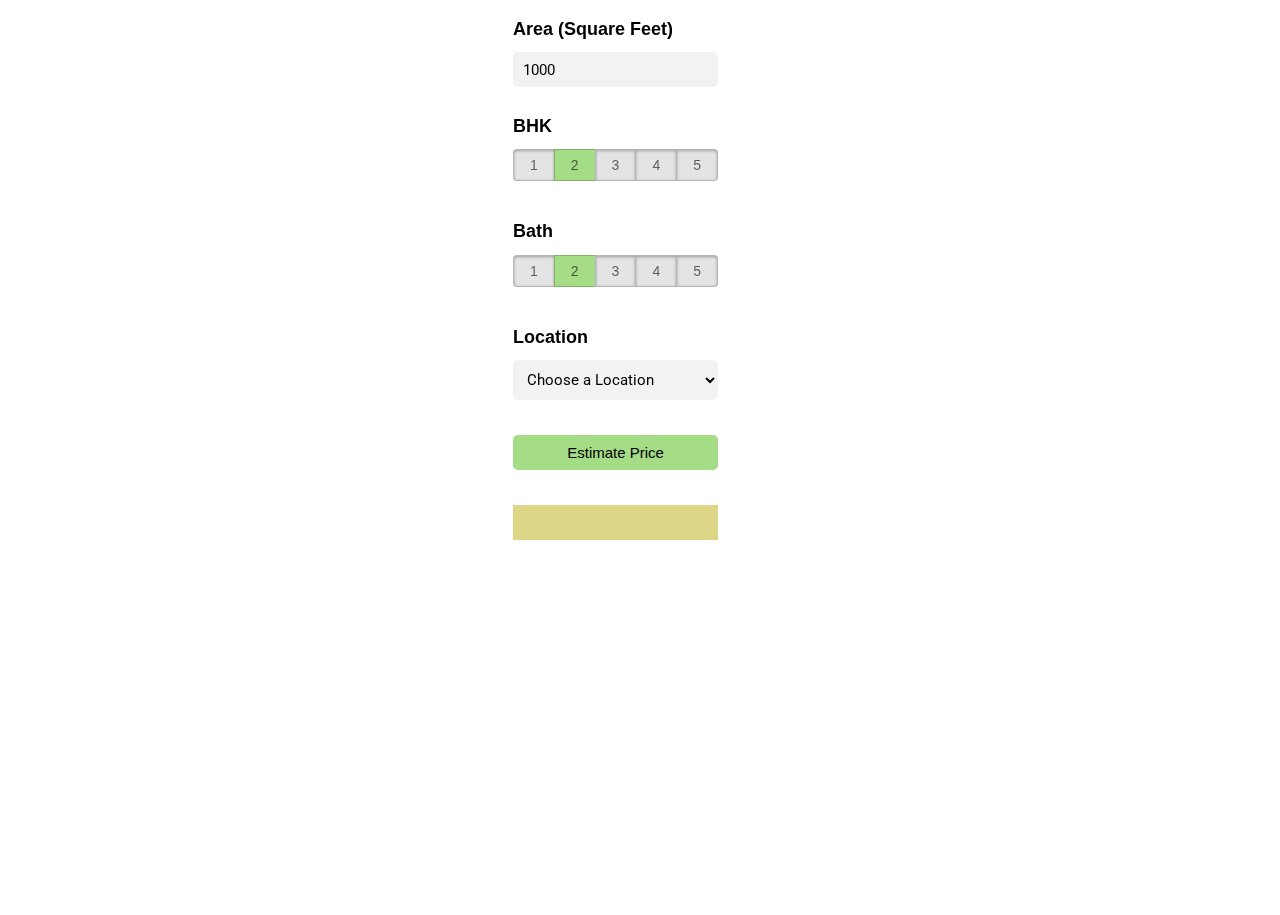
==== client/index.html @ 3be7c545 "newhtml" ====
<!DOCTYPE html>
<html>
<head>
    <title>Bengaluru House Price Prediction</title>
    <script src="https://ajax.googleapis.com/ajax/libs/jquery/3.4.1/jquery.min.js"></script>
	<link rel="stylesheet" href="app.css">
</head>
<body>
<div class="img"></div>
<form class="form">
	<h2>Area (Square Feet)</h2>
    <input class="area"  type="text" id="uiSqft" class="floatLabel" name="Squareft" value="1000">
	<h2>BHK</h2>
	<div class="switch-field">
		<input type="radio" id="radio-bhk-1" name="uiBHK" value="1"/>
		<label for="radio-bhk-1">1</label>
		<input type="radio" id="radio-bhk-2" name="uiBHK" value="2" checked/>
		<label for="radio-bhk-2">2</label>
		<input type="radio" id="radio-bhk-3" name="uiBHK" value="3"/>
		<label for="radio-bhk-3">3</label>
		<input type="radio" id="radio-bhk-4" name="uiBHK" value="4"/>
		<label for="radio-bhk-4">4</label>
		<input type="radio" id="radio-bhk-5" name="uiBHK" value="5"/>
		<label for="radio-bhk-5">5</label>
	</div>
	</form>
<form class="form">
	<h2>Bath</h2>
	<div class="switch-field">
		<input type="radio" id="radio-bath-1" name="uiBathrooms" value="1"/>
		<label for="radio-bath-1">1</label>
		<input type="radio" id="radio-bath-2" name="uiBathrooms" value="2" checked/>
		<label for="radio-bath-2">2</label>
		<input type="radio" id="radio-bath-3" name="uiBathrooms" value="3"/>
		<label for="radio-bath-3">3</label>
		<input type="radio" id="radio-bath-4" name="uiBathrooms" value="4"/>
		<label for="radio-bath-4">4</label>
		<input type="radio" id="radio-bath-5" name="uiBathrooms" value="5"/>
		<label for="radio-bath-5">5</label>
	</div>
		<h2>Location</h2>
	<div>
  <select class="location" name="" id="uiLocations">
    <option value="" disabled="disabled" selected="selected">Choose a Location</option>
		<option>Electronic City</option>
        <option>Rajaji Nagar</option>
  </select>
</div>
	<button class="submit" onclick="onClickedEstimatePrice()" type="button">Estimate Price</button>
	<div id="uiEstimatedPrice" class="result">	<h2></h2> </div>

	<script src="app.js"></script>
</body>
</html>
---- client/app.css ----
@import url(https://fonts.googleapis.com/css?family=Roboto:300);

.switch-field {
	display: flex;
	margin-bottom: 36px;
	overflow: hidden;
}

.switch-field input {
	position: absolute !important;
	clip: rect(0, 0, 0, 0);
	height: 1px;
	width: 1px;
	border: 0;
	overflow: hidden;
}

.switch-field label {
	background-color: #e4e4e4;
	color: rgba(0, 0, 0, 0.6);
	font-size: 14px;
	line-height: 1;
	text-align: center;
	padding: 8px 16px;
	margin-right: -1px;
	border: 1px solid rgba(0, 0, 0, 0.2);
	box-shadow: inset 0 1px 3px rgba(0, 0, 0, 0.3), 0 1px rgba(255, 255, 255, 0.1);
	transition: all 0.1s ease-in-out;
}

.switch-field label:hover {
	cursor: pointer;
}

.switch-field input:checked + label {
	background-color: #a5dc86;
	box-shadow: none;
}

.switch-field label:first-of-type {
	border-radius: 4px 0 0 4px;
}

.switch-field label:last-of-type {
	border-radius: 0 4px 4px 0;
}

.form {
	max-width: 270px;
	font-family: "Lucida Grande", Tahoma, Verdana, sans-serif;
	font-weight: normal;
	line-height: 1.625;
	margin: 8px auto;
	padding-left: 16px;
	z-index: 2;
}

h2 {
	font-size: 18px;
	margin-bottom: 8px;
}
.area{
  font-family: "Roboto", sans-serif;
  outline: 0;
  background: #f2f2f2;
  width: 76%;
  border: 0;
  margin: 0 0 10px;
  padding: 10px;
  box-sizing: border-box;
  font-size: 15px;
  height: 35px;
  border-radius: 5px;
}

.location{
  font-family: "Roboto", sans-serif;
  outline: 0;
  background: #f2f2f2;
  width: 76%;
  border: 0;
  margin: 0 0 10px;
  padding: 10px;
  box-sizing: border-box;
  font-size: 15px;
  height: 40px;
  border-radius: 5px;
}

.submit{
  background: #a5dc86;
  width: 76%;
  border: 0;
  margin: 25px 0 10px;
  box-sizing: border-box;
  font-size: 15px;
	height: 35px;
	text-align: center;
	border-radius: 5px;
}

.result{
		background: #dcd686;
		width: 76%;
		border: 0;
		margin: 25px 0 10px;
		box-sizing: border-box;
		font-size: 15px;
		height: 35px;
		text-align: center;
}

.img {
  background: url('https://images.unsplash.com/photo-1564013799919-ab600027ffc6?ixlib=rb-1.2.1&auto=format&fit=crop&w=1350&q=80');
	background-repeat: no-repeat;
  background-size: auto;
  background-size:100% 100%;
  -webkit-filter: blur(5px);
  -moz-filter: blur(5px);
  -o-filter: blur(5px);
  -ms-filter: blur(5px);
  filter: blur(15px);
  position: fixed;
  width: 100%;
  height: 100%;
  top: 0;
  left: 0;
  z-index: -1;
}

body, html {
  height: 100%;
}
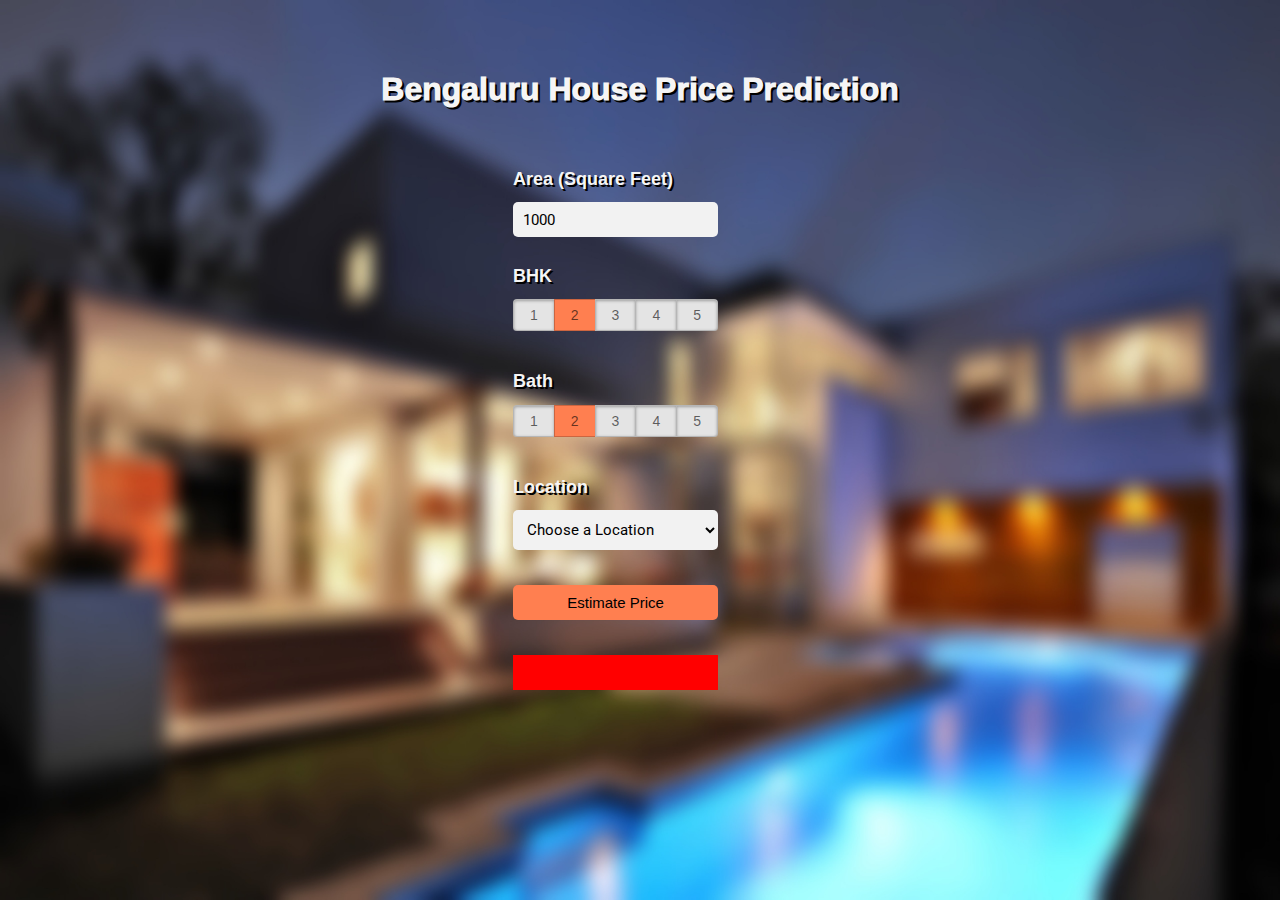
==== commit 3e11092b: "edited" ====
--- a/client/index.html
+++ b/client/index.html
@@ -7,47 +7,57 @@
 </head>
 <body>
 <div class="img"></div>
-<form class="form">
-	<h2>Area (Square Feet)</h2>
-    <input class="area"  type="text" id="uiSqft" class="floatLabel" name="Squareft" value="1000">
-	<h2>BHK</h2>
-	<div class="switch-field">
-		<input type="radio" id="radio-bhk-1" name="uiBHK" value="1"/>
-		<label for="radio-bhk-1">1</label>
-		<input type="radio" id="radio-bhk-2" name="uiBHK" value="2" checked/>
-		<label for="radio-bhk-2">2</label>
-		<input type="radio" id="radio-bhk-3" name="uiBHK" value="3"/>
-		<label for="radio-bhk-3">3</label>
-		<input type="radio" id="radio-bhk-4" name="uiBHK" value="4"/>
-		<label for="radio-bhk-4">4</label>
-		<input type="radio" id="radio-bhk-5" name="uiBHK" value="5"/>
-		<label for="radio-bhk-5">5</label>
+
+	
+	<div class="wrapper">
+		<h1>Bengaluru House Price Prediction</h1>
 	</div>
-	</form>
-<form class="form">
-	<h2>Bath</h2>
-	<div class="switch-field">
-		<input type="radio" id="radio-bath-1" name="uiBathrooms" value="1"/>
-		<label for="radio-bath-1">1</label>
-		<input type="radio" id="radio-bath-2" name="uiBathrooms" value="2" checked/>
-		<label for="radio-bath-2">2</label>
-		<input type="radio" id="radio-bath-3" name="uiBathrooms" value="3"/>
-		<label for="radio-bath-3">3</label>
-		<input type="radio" id="radio-bath-4" name="uiBathrooms" value="4"/>
-		<label for="radio-bath-4">4</label>
-		<input type="radio" id="radio-bath-5" name="uiBathrooms" value="5"/>
-		<label for="radio-bath-5">5</label>
+
+	<div class="container">
+		<form class="form">
+			<h2>Area (Square Feet)</h2>
+			<input class="area"  type="text" id="uiSqft" class="floatLabel" name="Squareft" value="1000">
+			<h2>BHK</h2>
+			<div class="switch-field">
+				<input type="radio" id="radio-bhk-1" name="uiBHK" value="1"/>
+				<label for="radio-bhk-1">1</label>
+				<input type="radio" id="radio-bhk-2" name="uiBHK" value="2" checked/>
+				<label for="radio-bhk-2">2</label>
+				<input type="radio" id="radio-bhk-3" name="uiBHK" value="3"/>
+				<label for="radio-bhk-3">3</label>
+				<input type="radio" id="radio-bhk-4" name="uiBHK" value="4"/>
+				<label for="radio-bhk-4">4</label>
+				<input type="radio" id="radio-bhk-5" name="uiBHK" value="5"/>
+				<label for="radio-bhk-5">5</label>
+			</div>
+			</form>
+		<form class="form">
+			<h2>Bath</h2>
+			<div class="switch-field">
+				<input type="radio" id="radio-bath-1" name="uiBathrooms" value="1"/>
+				<label for="radio-bath-1">1</label>
+				<input type="radio" id="radio-bath-2" name="uiBathrooms" value="2" checked/>
+				<label for="radio-bath-2">2</label>
+				<input type="radio" id="radio-bath-3" name="uiBathrooms" value="3"/>
+				<label for="radio-bath-3">3</label>
+				<input type="radio" id="radio-bath-4" name="uiBathrooms" value="4"/>
+				<label for="radio-bath-4">4</label>
+				<input type="radio" id="radio-bath-5" name="uiBathrooms" value="5"/>
+				<label for="radio-bath-5">5</label>
+			</div>
+				<h2>Location</h2>
+			<div>
+		<select class="location" name="" id="uiLocations">
+			<option value="" disabled="disabled" selected="selected">Choose a Location</option>
+				<option>Electronic City</option>
+				<option>Rajaji Nagar</option>
+		</select>
+		</div>
+			<button class="submit" onclick="onClickedEstimatePrice()" type="button">Estimate Price</button>
+			<div id="uiEstimatedPrice" class="result">	<h2></h2> </div>
 	</div>
-		<h2>Location</h2>
-	<div>
-  <select class="location" name="" id="uiLocations">
-    <option value="" disabled="disabled" selected="selected">Choose a Location</option>
-		<option>Electronic City</option>
-        <option>Rajaji Nagar</option>
-  </select>
-</div>
-	<button class="submit" onclick="onClickedEstimatePrice()" type="button">Estimate Price</button>
-	<div id="uiEstimatedPrice" class="result">	<h2></h2> </div>
+
+		
 
 	<script src="app.js"></script>
 </body>
--- a/client/app.css
+++ b/client/app.css
@@ -1,4 +1,5 @@
 @import url(https://fonts.googleapis.com/css?family=Roboto:300);
+@import 'https://fonts.googleapis.com/css?family=Righteous';
 
 .switch-field {
 	display: flex;
@@ -13,6 +14,21 @@
 	width: 1px;
 	border: 0;
 	overflow: hidden;
+}
+
+h1{
+    padding-top: 50px;
+    justify-content: center;
+    text-align: center;
+    font-size: largest;
+    font-family: "Lucida Grande", Tahoma, Verdana, sans-serif;
+    font-weight: 1000;
+    color: whitesmoke;
+    text-shadow: 2px 2px black;
+}
+
+.container{
+    padding-top: 20px;
 }
 
 .switch-field label {
@@ -33,7 +49,7 @@
 }
 
 .switch-field input:checked + label {
-	background-color: #a5dc86;
+	background-color: coral;
 	box-shadow: none;
 }
 
@@ -58,6 +74,8 @@
 h2 {
 	font-size: 18px;
 	margin-bottom: 8px;
+    color: whitesmoke;
+    text-shadow: 2px 2px black;
 }
 .area{
   font-family: "Roboto", sans-serif;
@@ -88,7 +106,7 @@
 }
 
 .submit{
-  background: #a5dc86;
+  background: coral;
   width: 76%;
   border: 0;
   margin: 25px 0 10px;
@@ -100,7 +118,7 @@
 }
 
 .result{
-		background: #dcd686;
+		background: red;
 		width: 76%;
 		border: 0;
 		margin: 25px 0 10px;
@@ -111,16 +129,18 @@
 }
 
 .img {
-  background: url('https://images.unsplash.com/photo-1564013799919-ab600027ffc6?ixlib=rb-1.2.1&auto=format&fit=crop&w=1350&q=80');
-	background-repeat: no-repeat;
+  
+  background: url('house.jpg');
+  background-color: black;
+  background-repeat: no-repeat;
   background-size: auto;
   background-size:100% 100%;
-  -webkit-filter: blur(5px);
-  -moz-filter: blur(5px);
-  -o-filter: blur(5px);
-  -ms-filter: blur(5px);
-  filter: blur(15px);
-  position: fixed;
+  /* -webkit-filter: blur(2px);
+  -moz-filter: blur(2px);
+  -o-filter: blur(2px);
+  -ms-filter: blur(2px);
+  filter: blur(5px); */
+  position: absolute;
   width: 100%;
   height: 100%;
   top: 0;
@@ -130,4 +150,5 @@
 
 body, html {
   height: 100%;
+  
 }